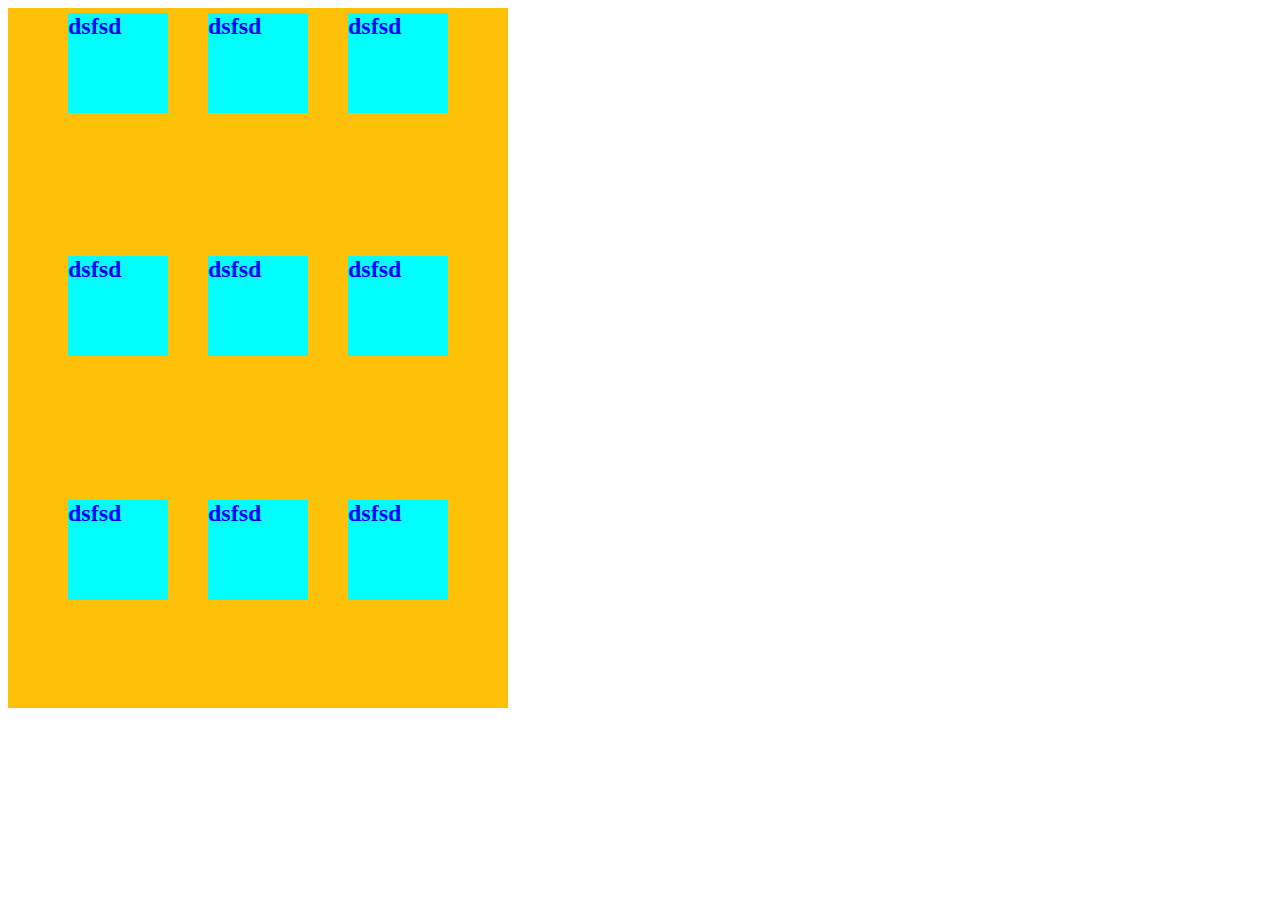
==== xo.html @ 313982de "ver2" ====
<!DOCTYPE html>
<html lang="en">
<head>
    <meta charset="UTF-8">
    <meta http-equiv="X-UA-Compatible" content="IE=edge">
    <meta name="viewport" content="width=device-width, initial-scale=1.0">
    <title>Document
        <link href="https://cdn.jsdelivr.net/npm/bootstrap@5.1.3/dist/css/bootstrap.min.css" rel="stylesheet" integrity="sha384-1BmE4kWBq78iYhFldvKuhfTAU6auU8tT94WrHftjDbrCEXSU1oBoqyl2QvZ6jIW3" crossorigin="anonymous">
    </title>
    <style>
#board{
min-height: 700px;
gap: 30px;
justify-content: center;
background-color: #ffc107;
display: flex;
flex-wrap: wrap;
width: 500px;
}
.styleX{


}
.styleO{




}
.styleE{
 width: 100px;                     
height:100px;
font-size:x-large;
margin: 5px;
/* justify-content: center; */
/* text-align: center; */
color: blue;
background-color:aqua;
font-weight: bolder;
/* padding: 80px 0; */

}


.cardblue{
width: 100px;                     
height: 200px;
font-size:x-large;
margin: 1px;
justify-content: center;
text-align: center;
color: blue;
background-color:azure;
font-weight: bolder;
padding: 80px 0;
} 
.cardred{
width: 100px;                     
height: 200px;
font-size:x-large;
margin: 1px;
justify-content: center;
text-align: center;
color:red;
font-weight: bolder;
background-color:azure;
padding: 80px 0;
content-visibility:visible  ;
}
.hidden{
width: 100px;                     
height: 200px;

margin: 1px;
justify-content: center;
content-visibility: hidden ;

padding: 80px 0;
background-image: url("backgrownd.jpg");

 background-color: #cccccc;
}

.out{
width: 100px;                     
height: 200px;

margin: 1px;
justify-content: center;
content-visibility: hidden ;

padding: 80px 0;


 background-color:#ffc107;
}

    </style>
</head>
<body>
    <div id="board"></div>
    

    <script src="xo.js"></script>

    <script src="https://cdn.jsdelivr.net/npm/bootstrap@5.1.3/dist/js/bootstrap.bundle.min.js" integrity="sha384-ka7Sk0Gln4gmtz2MlQnikT1wXgYsOg+OMhuP+IlRH9sENBO0LRn5q+8nbTov4+1p" crossorigin="anonymous"></script>
</body>
</html>
<script src="https://cdn.jsdelivr.net/npm/bootstrap@5.1.3/dist/js/bootstrap.bundle.min.js" integrity="sha384-ka7Sk0Gln4gmtz2MlQnikT1wXgYsOg+OMhuP+IlRH9sENBO0LRn5q+8nbTov4+1p" crossorigin="anonymous">
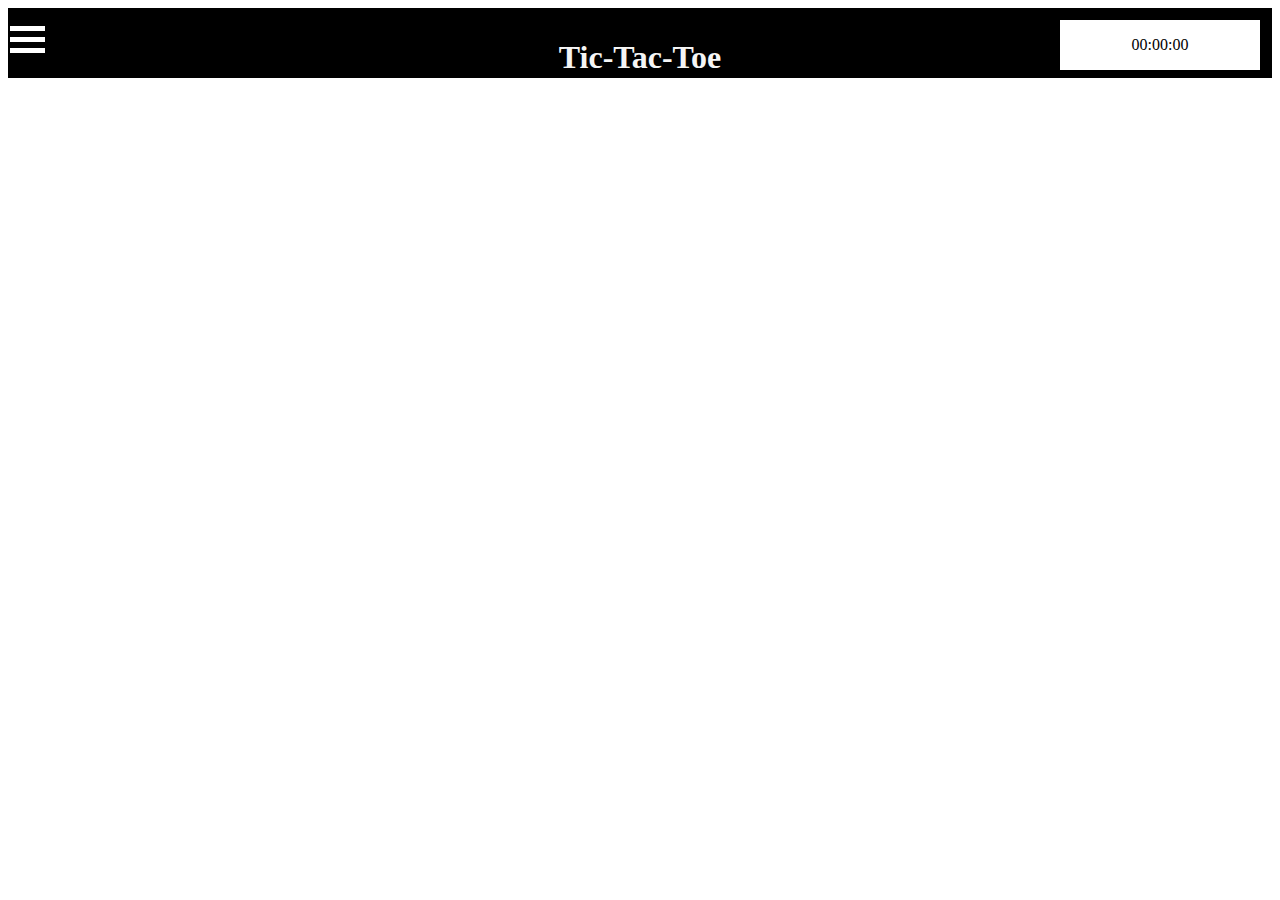
==== commit 613c8cb0: "final version" ====
--- a/xo.html
+++ b/xo.html
@@ -1,109 +1,48 @@
 <!DOCTYPE html>
 <html lang="en">
-<head>
-    <meta charset="UTF-8">
-    <meta http-equiv="X-UA-Compatible" content="IE=edge">
-    <meta name="viewport" content="width=device-width, initial-scale=1.0">
-    <title>Document
-        <link href="https://cdn.jsdelivr.net/npm/bootstrap@5.1.3/dist/css/bootstrap.min.css" rel="stylesheet" integrity="sha384-1BmE4kWBq78iYhFldvKuhfTAU6auU8tT94WrHftjDbrCEXSU1oBoqyl2QvZ6jIW3" crossorigin="anonymous">
+  <head>
+    <meta charset="UTF-8" />
+    <meta http-equiv="X-UA-Compatible" content="IE=edge" />
+    <meta name="viewport" content="width=device-width, initial-scale=1.0" />
+    <title>
+      Document <link
+      href="https://cdn.jsdelivr.net/npm/bootstrap@5.1.3/dist/css/bootstrap.min.css"
+      rel="stylesheet"
+      integrity="sha384-1BmE4kWBq78iYhFldvKuhfTAU6auU8tT94WrHftjDbrCEXSU1oBoqyl2QvZ6jIW3"
+      crossorigin="anonymous">
     </title>
-    <style>
-#board{
-min-height: 700px;
-gap: 30px;
-justify-content: center;
-background-color: #ffc107;
-display: flex;
-flex-wrap: wrap;
-width: 500px;
-}
-.styleX{
-
-
-}
-.styleO{
-
-
-
-
-}
-.styleE{
- width: 100px;                     
-height:100px;
-font-size:x-large;
-margin: 5px;
-/* justify-content: center; */
-/* text-align: center; */
-color: blue;
-background-color:aqua;
-font-weight: bolder;
-/* padding: 80px 0; */
-
-}
-
-
-.cardblue{
-width: 100px;                     
-height: 200px;
-font-size:x-large;
-margin: 1px;
-justify-content: center;
-text-align: center;
-color: blue;
-background-color:azure;
-font-weight: bolder;
-padding: 80px 0;
-} 
-.cardred{
-width: 100px;                     
-height: 200px;
-font-size:x-large;
-margin: 1px;
-justify-content: center;
-text-align: center;
-color:red;
-font-weight: bolder;
-background-color:azure;
-padding: 80px 0;
-content-visibility:visible  ;
-}
-.hidden{
-width: 100px;                     
-height: 200px;
-
-margin: 1px;
-justify-content: center;
-content-visibility: hidden ;
-
-padding: 80px 0;
-background-image: url("backgrownd.jpg");
-
- background-color: #cccccc;
-}
-
-.out{
-width: 100px;                     
-height: 200px;
-
-margin: 1px;
-justify-content: center;
-content-visibility: hidden ;
-
-padding: 80px 0;
-
-
- background-color:#ffc107;
-}
-
-    </style>
-</head>
-<body>
-    <div id="board"></div>
-    
+    <link rel="stylesheet" href="xo.css" />
+    <style></style>
+  </head>
+  <body>
+    <header>
+      <div id="hamburger">
+        <div id="stripe1"></div>
+        <div id="stripe2"></div>
+        <div id="stripe3"></div>
+      </div>
+      <h1>Tic-Tac-Toe</h1>
+      <div id="timer"></div>
+    </header>
+    <div id="screen">
+      <div id="popup"></div>
+      <div id="side-bar">
+        <button id="new-game"><b>New Game</b></button>
+        <button id="save">Save Game</button>
+        <button id="load">Load Game</button>
+        <button id="back">Back</button>
+        <button id="record">Record</button>
+        <button id="change">Change State</button>
+      </div>
+      <div id="board"></div>
+    </div>
 
     <script src="xo.js"></script>
 
-    <script src="https://cdn.jsdelivr.net/npm/bootstrap@5.1.3/dist/js/bootstrap.bundle.min.js" integrity="sha384-ka7Sk0Gln4gmtz2MlQnikT1wXgYsOg+OMhuP+IlRH9sENBO0LRn5q+8nbTov4+1p" crossorigin="anonymous"></script>
-</body>
+    <script
+      src="https://cdn.jsdelivr.net/npm/bootstrap@5.1.3/dist/js/bootstrap.bundle.min.js"
+      integrity="sha384-ka7Sk0Gln4gmtz2MlQnikT1wXgYsOg+OMhuP+IlRH9sENBO0LRn5q+8nbTov4+1p"
+      crossorigin="anonymous"
+    ></script>
+  </body>
 </html>
-<script src="https://cdn.jsdelivr.net/npm/bootstrap@5.1.3/dist/js/bootstrap.bundle.min.js" integrity="sha384-ka7Sk0Gln4gmtz2MlQnikT1wXgYsOg+OMhuP+IlRH9sENBO0LRn5q+8nbTov4+1p" crossorigin="anonymous">--- a/xo.css
+++ b/xo.css
@@ -0,0 +1,162 @@
+header {
+  background-color: black;
+  color: whitesmoke;
+  text-align: center;
+  height: 50px;
+  padding: 10px;
+}
+#hamburger {
+  position: fixed;
+  top: 20px;
+  left: 10px;
+  display: inline-block;
+  cursor: pointer;
+}
+#stripe1,
+#stripe2,
+#stripe3 {
+  width: 35px;
+  height: 5px;
+  background-color: white;
+  margin: 6px 0;
+  transition: 0.45s;
+}
+.change #stripe1 {
+  -webkit-transform: rotate(-45deg) translate(-9px, 6px);
+  transform: rotate(-45deg) translate(-9px, 6px);
+}
+.change #stripe2 {
+  opacity: 0;
+}
+.change #stripe3 {
+  -webkit-transform: rotate(45deg) translate(-8px, -8px);
+  transform: rotate(45deg) translate(-8px, -8px);
+}
+#timer {
+  height: 50px;
+  width: 200px;
+  background-color: white;
+  color: black;
+  text-align: center;
+  line-height: 50px;
+  position: fixed;
+  top: 20px;
+  right: 20px;
+}
+#screen {
+  display: flex;
+  position: relative;
+  height: 700px;
+  width: 1400px;
+}
+#board {
+  justify-content: space-evenly;
+  display: flex;
+  flex-wrap: wrap;
+  position: absolute;
+  top: 0;
+  right: 50px;
+  background: linear-gradient(110deg, #fdcd3b 60%, #ffed4b 60%);
+}
+.styleX {
+  display: flex;
+  margin: 5px;
+  width: 100px;
+  height: 100px;
+  border-radius: 7px;
+  background-image: url("הורדה-removebg-preview (2).png");
+  background-position: center;
+  background-repeat: no-repeat;
+  background-color: cornflowerblue;
+  opacity: 0.8;
+}
+.styleO {
+  display: flex;
+  margin: 5px;
+  width: 100px;
+  height: 100px;
+  border-radius: 7px;
+  background-image: url("הורדה__1_-removebg-preview_144x84-removebg-preview.png");
+  background-position: center;
+  background-repeat: no-repeat;
+  background-color: crimson;
+  opacity: 0.8;
+}
+.styleE {
+  display: flex;
+  margin: 5px;
+  width: 100px;
+  height: 100px;
+  border-radius: 7px;
+  background-color: whitesmoke;
+  opacity: 0.5;
+}
+.styleE:hover {
+  cursor: pointer;
+  box-shadow: 5px 5px;
+}
+#side-bar {
+  background: linear-gradient(
+    110deg,
+    rgba(20, 50, 50, 100) 60%,
+    rgba(52, 145, 226, 0) 60%
+  );
+  opacity: 0.6;
+  height: 100vh;
+  width: 0;
+  position: absolute;
+  top: 0;
+  left: 0;
+  z-index: 1;
+  overflow-x: hidden;
+  transition: 0.5s;
+}
+.open-side-bar {
+  width: 250px !important;
+}
+#side-bar button {
+  display: block;
+  color: black;
+  padding: 16px;
+  justify-content: center;
+  cursor: pointer;
+  width: 200px;
+  text-decoration: none;
+  font-family: "Gill Sans", "Gill Sans MT", Calibri, "Trebuchet MS", sans-serif;
+  transition: 0.3s;
+}
+#side-bar button:hover {
+  background-color: #555;
+  color: white;
+}
+#popup {
+  display: none;
+  position: absolute;
+  left: 30%;
+  top: 30%;
+  z-index: 1;
+  align-self: center;
+  justify-self: center;
+  background-color: yellowgreen;
+}
+
+.show {
+  display: flex !important;
+  flex-wrap: wrap;
+}
+@media screen and (max-width: 700px) {
+  #side-bar {
+    width: 100%;
+    height: auto;
+    position: relative;
+  }
+  #side-bar {
+    float: left;
+  }
+}
+@media screen and (max-width: 400px) {
+  #side-bar {
+    text-align: center;
+    float: none;
+  }
+}
